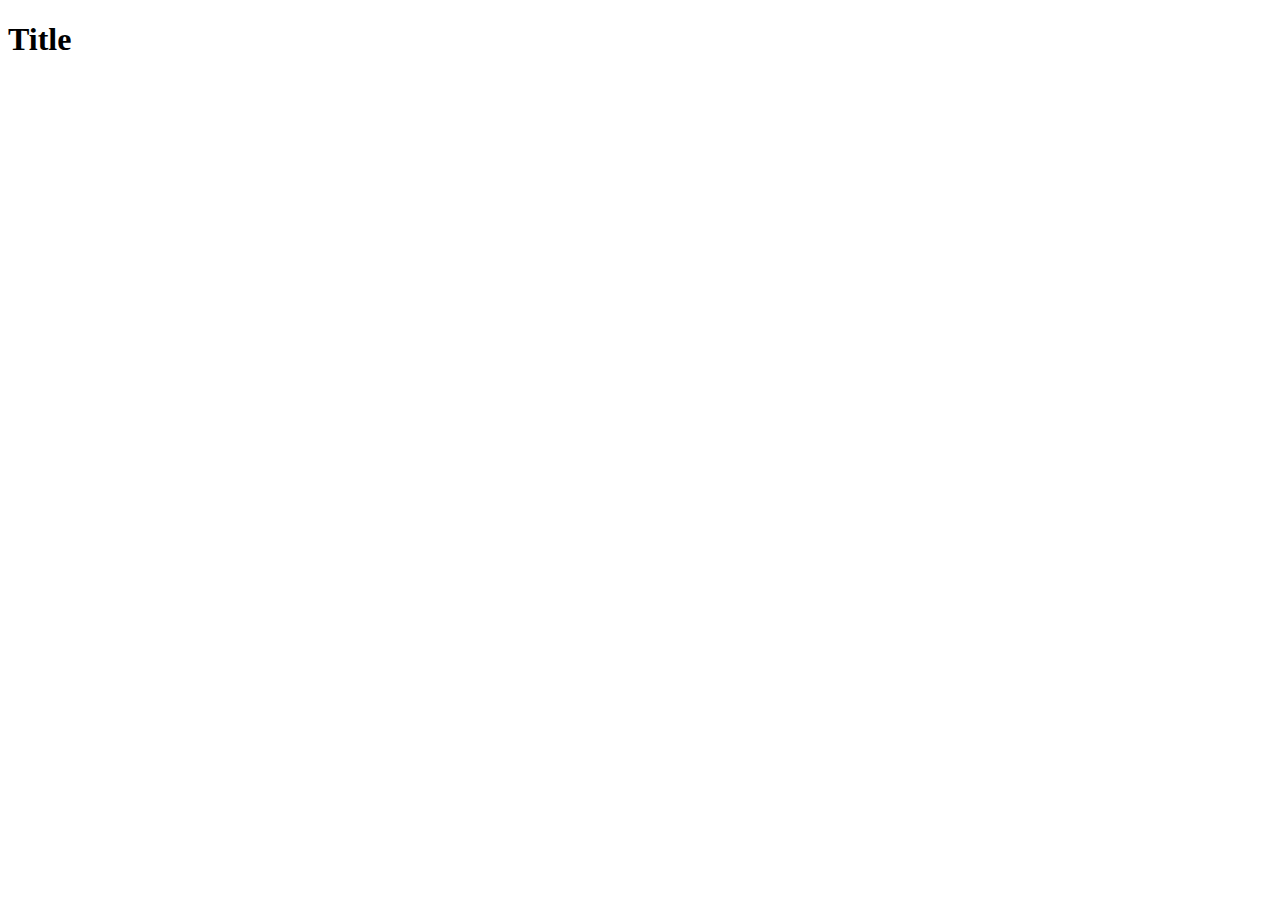
==== index.html @ 6276ee62 "index.html" ====
<!DOCTYPE html>
<html lang="en">
<head>
    <meta charset="UTF-8">
    <meta name="viewport" content="width=device-width, initial-scale=1.0">
    <title>Document</title>
</head>
<body>
    <h1>Title</h1>
</body>
</html>
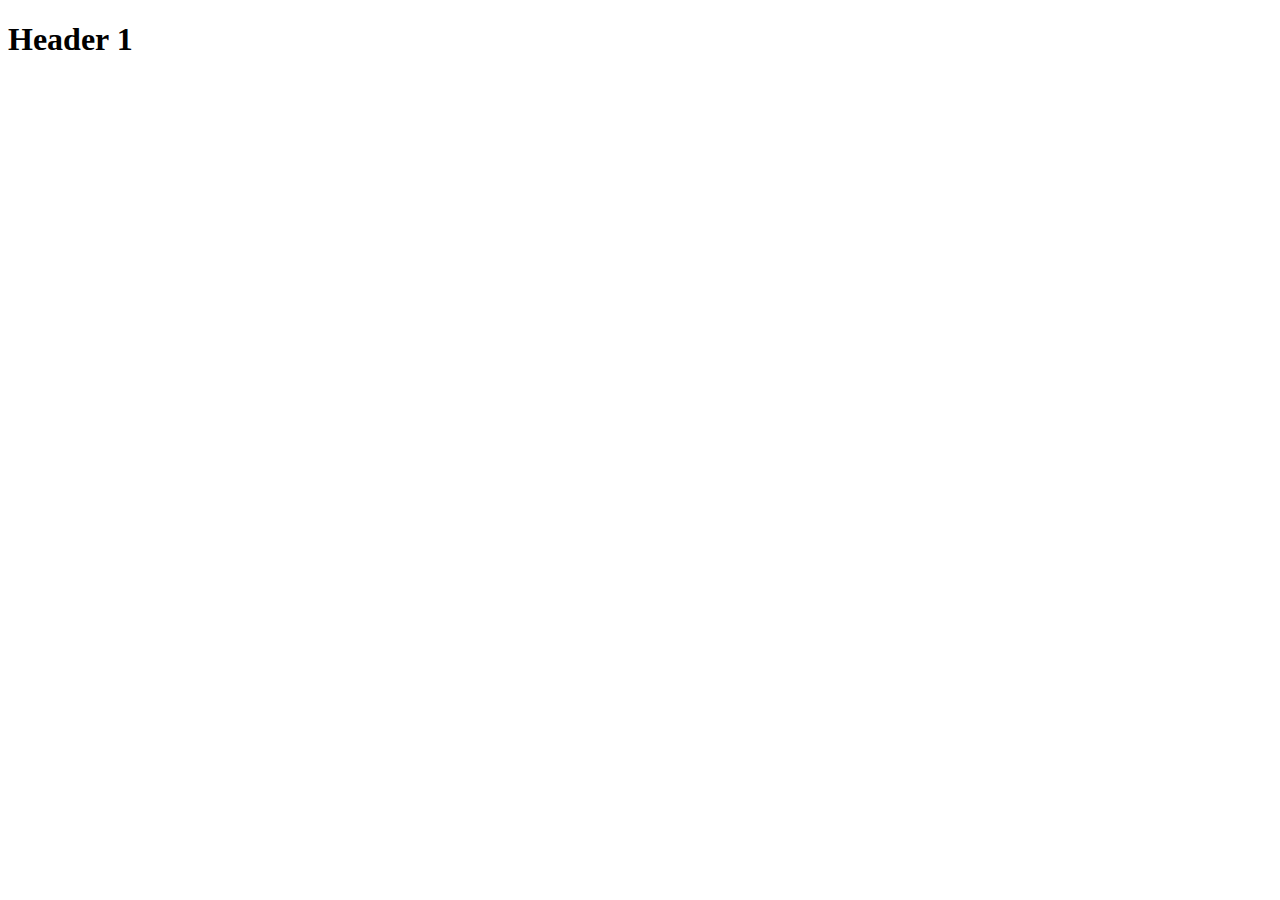
==== commit d8ca55de: "Set up boilerplate and add title" ====
--- a/index.html
+++ b/index.html
@@ -6,6 +6,6 @@
     <title>Document</title>
 </head>
 <body>
-    <h1>Title</h1>
+    <h1>Header 1</h1>
 </body>
 </html>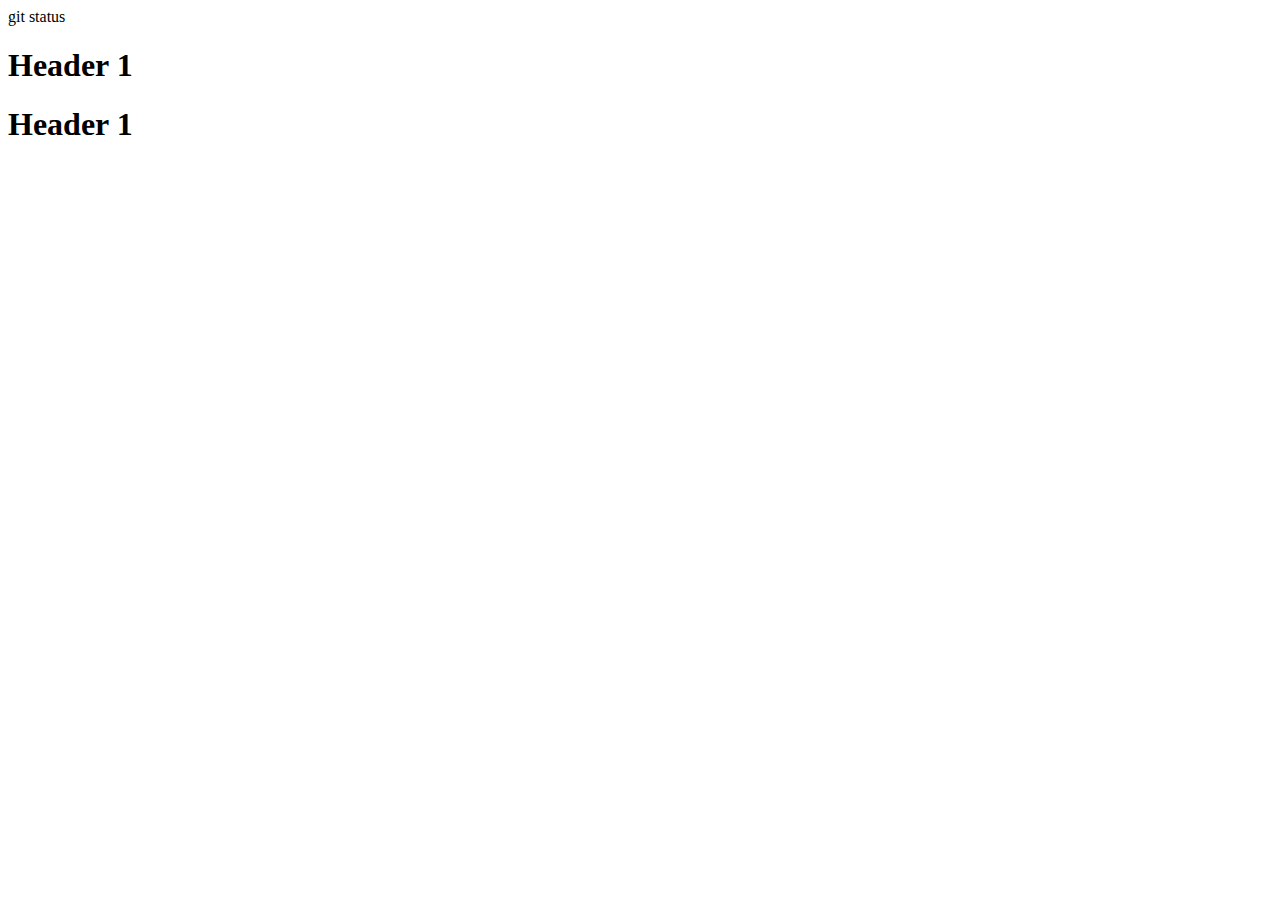
==== commit f7b8232e: "Add second title" ====
--- a/index.html
+++ b/index.html
@@ -1,4 +1,4 @@
-<!DOCTYPE html>
+git status<!DOCTYPE html>
 <html lang="en">
 <head>
     <meta charset="UTF-8">
@@ -7,5 +7,6 @@
 </head>
 <body>
     <h1>Header 1</h1>
+    <h1>Header 1</h1>
 </body>
 </html>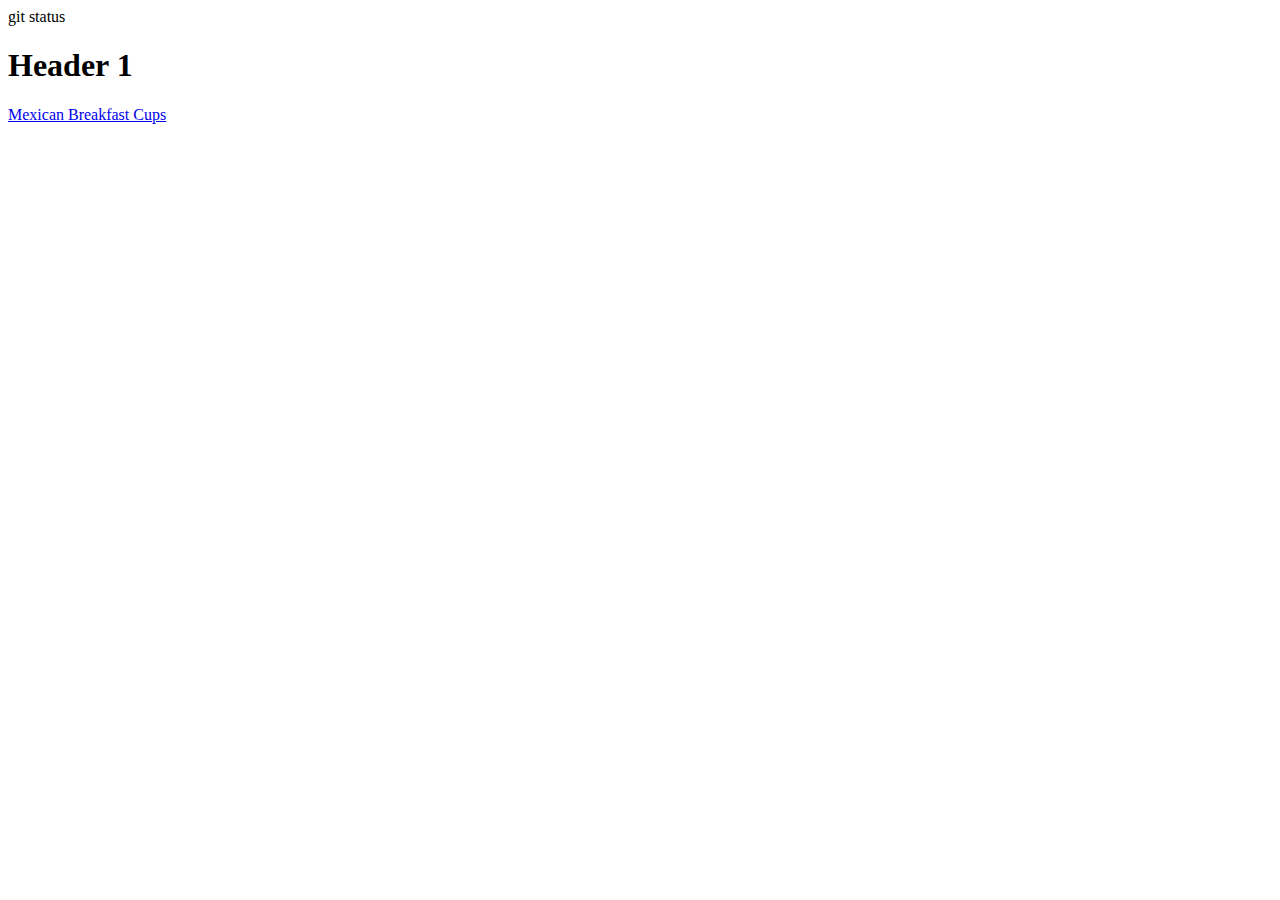
==== commit 1ae7773a: "link first recipe" ====
--- a/index.html
+++ b/index.html
@@ -7,6 +7,6 @@
 </head>
 <body>
     <h1>Header 1</h1>
-    <h1>Header 1</h1>
+    <a href="recipes/mexican-breakfast-cups.html">Mexican Breakfast Cups</a>
 </body>
 </html>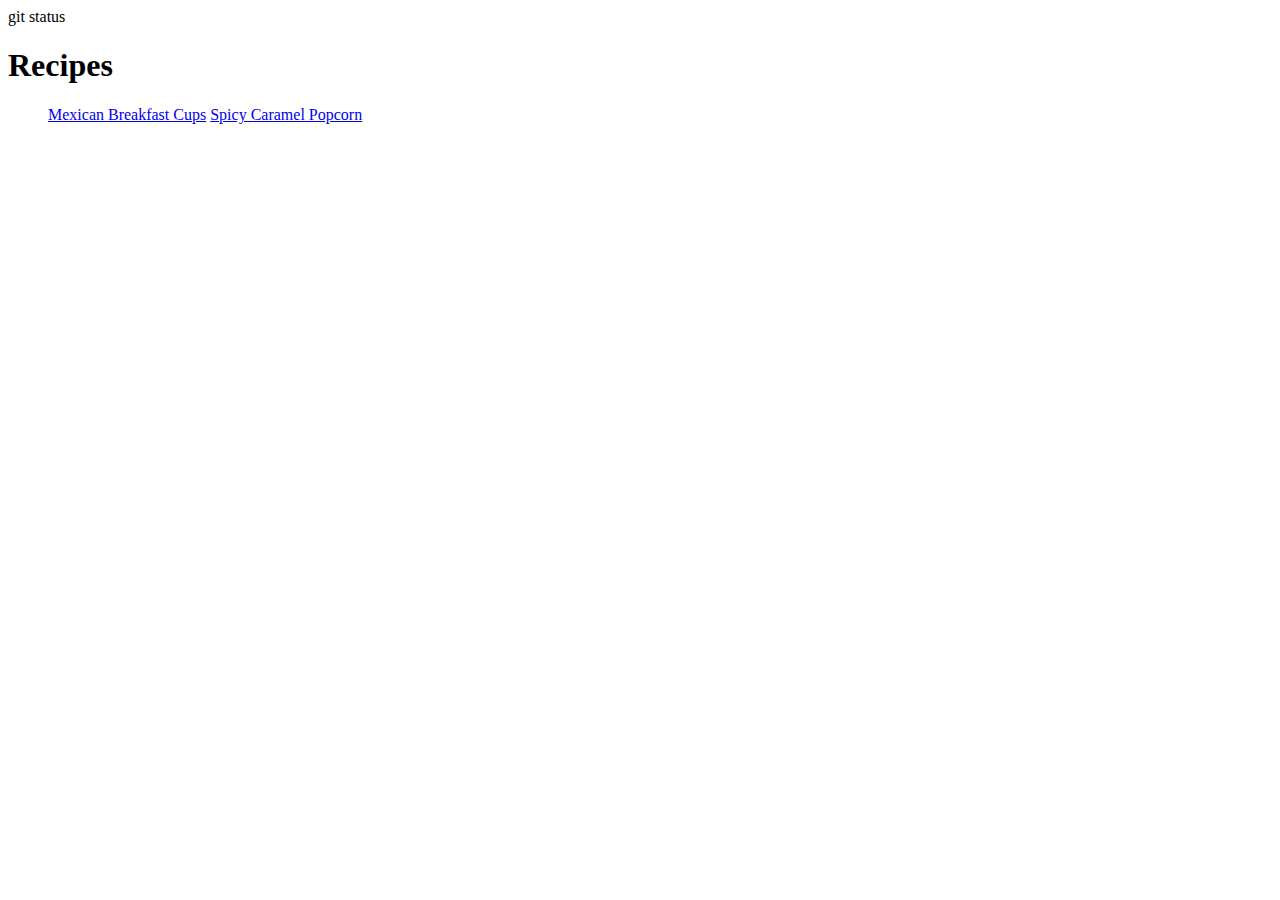
==== commit 5cea4fb4: "add second recipe" ====
--- a/index.html
+++ b/index.html
@@ -6,7 +6,10 @@
     <title>Document</title>
 </head>
 <body>
-    <h1>Header 1</h1>
-    <a href="recipes/mexican-breakfast-cups.html">Mexican Breakfast Cups</a>
+    <h1>Recipes</h1>
+    <ul>
+        <a href="recipes/mexican-breakfast-cups.html">Mexican Breakfast Cups</a>
+        <a href="recipes/spicy-caramel-popcorn.html">Spicy Caramel Popcorn</a>
+    </ul>
 </body>
 </html>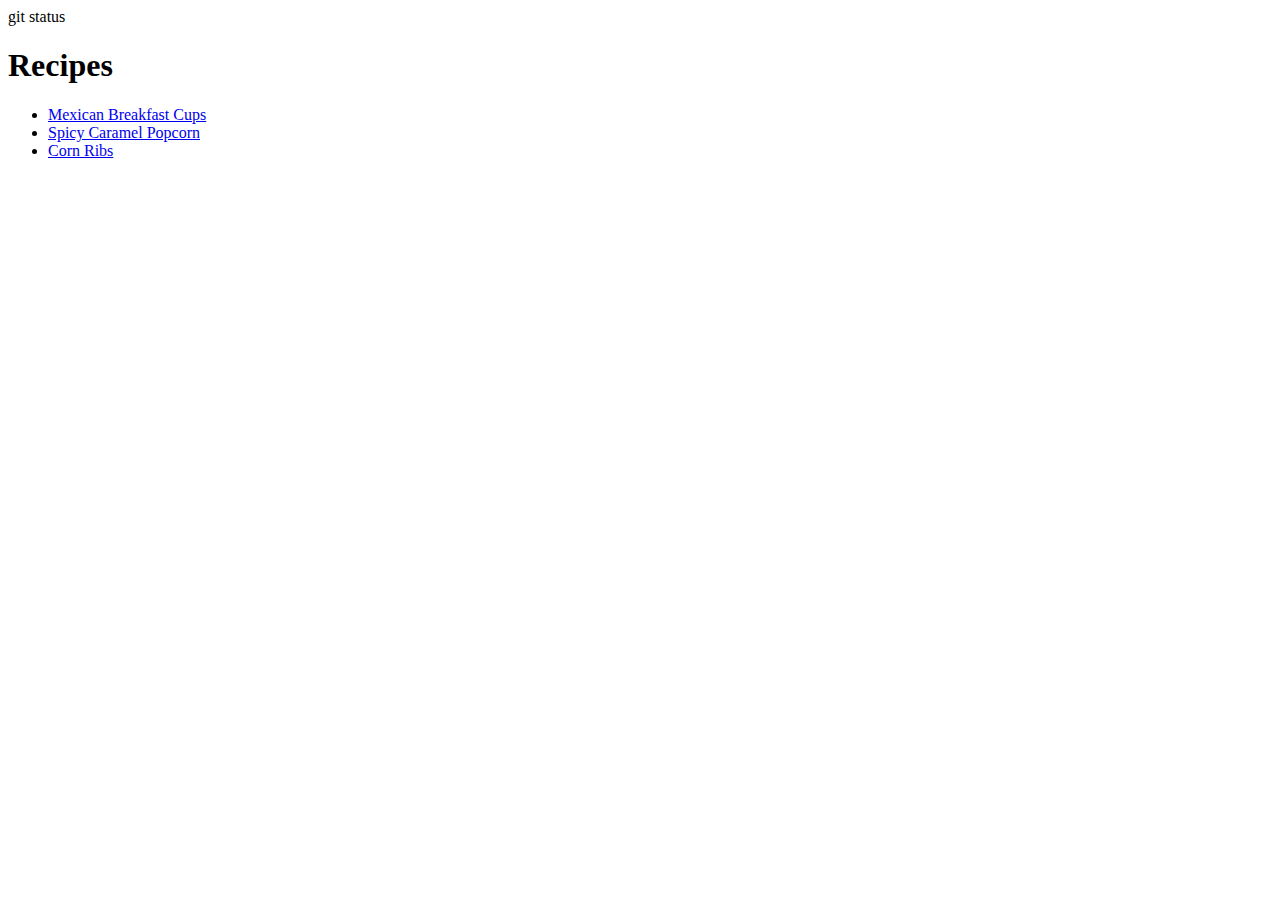
==== commit 1ac9afbb: "add unordered listfix" ====
--- a/index.html
+++ b/index.html
@@ -8,8 +8,9 @@
 <body>
     <h1>Recipes</h1>
     <ul>
-        <a href="recipes/mexican-breakfast-cups.html">Mexican Breakfast Cups</a>
-        <a href="recipes/spicy-caramel-popcorn.html">Spicy Caramel Popcorn</a>
+        <li><a href="recipes/mexican-breakfast-cups.html">Mexican Breakfast Cups</a></li>
+        <li><a href="recipes/spicy-caramel-popcorn.html">Spicy Caramel Popcorn</a></li>
+        <li><a href="recipes/corn-ribs.html">Corn Ribs</a></li>
     </ul>
 </body>
 </html>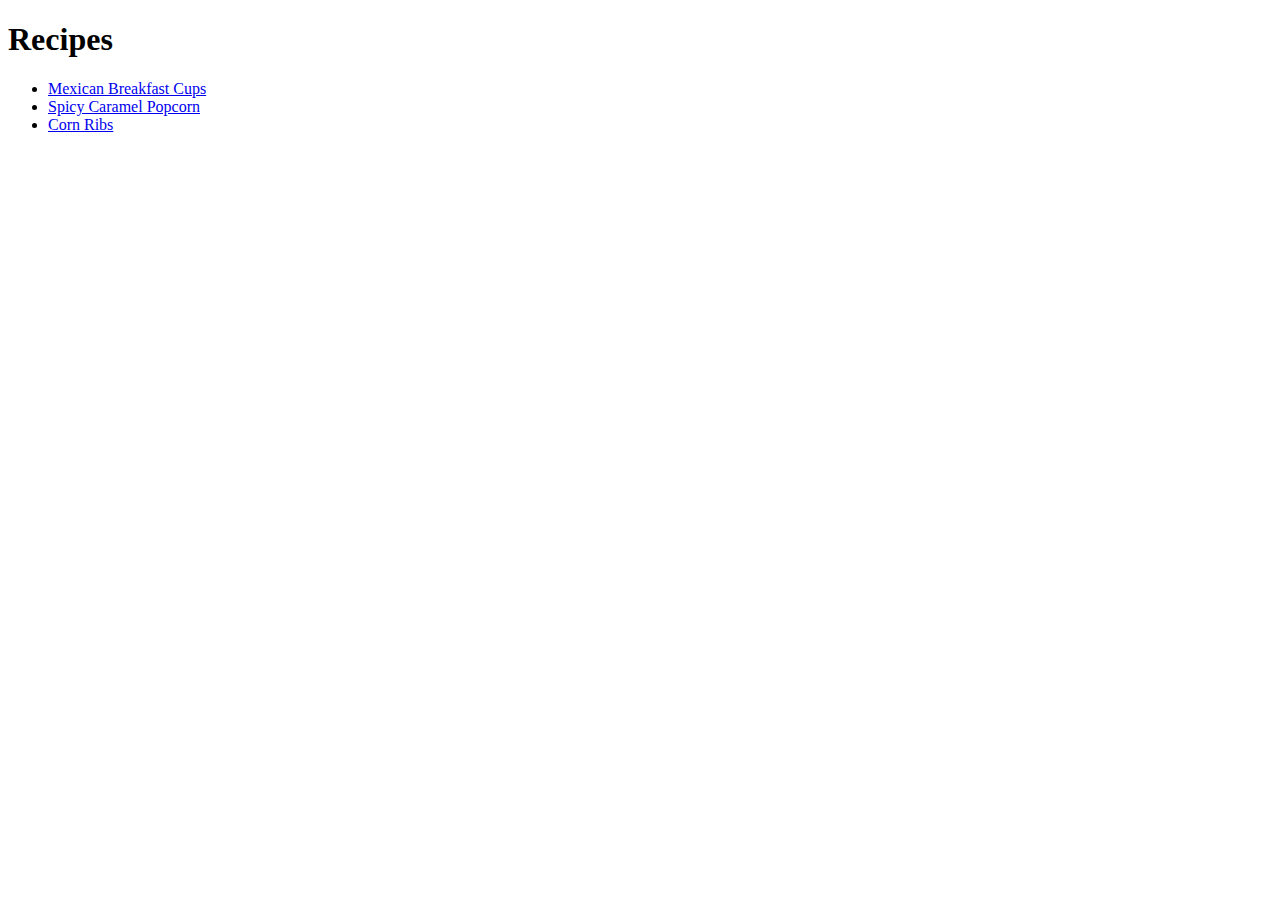
==== commit 25ee1ec0: "fix copy" ====
--- a/index.html
+++ b/index.html
@@ -1,4 +1,4 @@
-git status<!DOCTYPE html>
+<!DOCTYPE html>
 <html lang="en">
 <head>
     <meta charset="UTF-8">
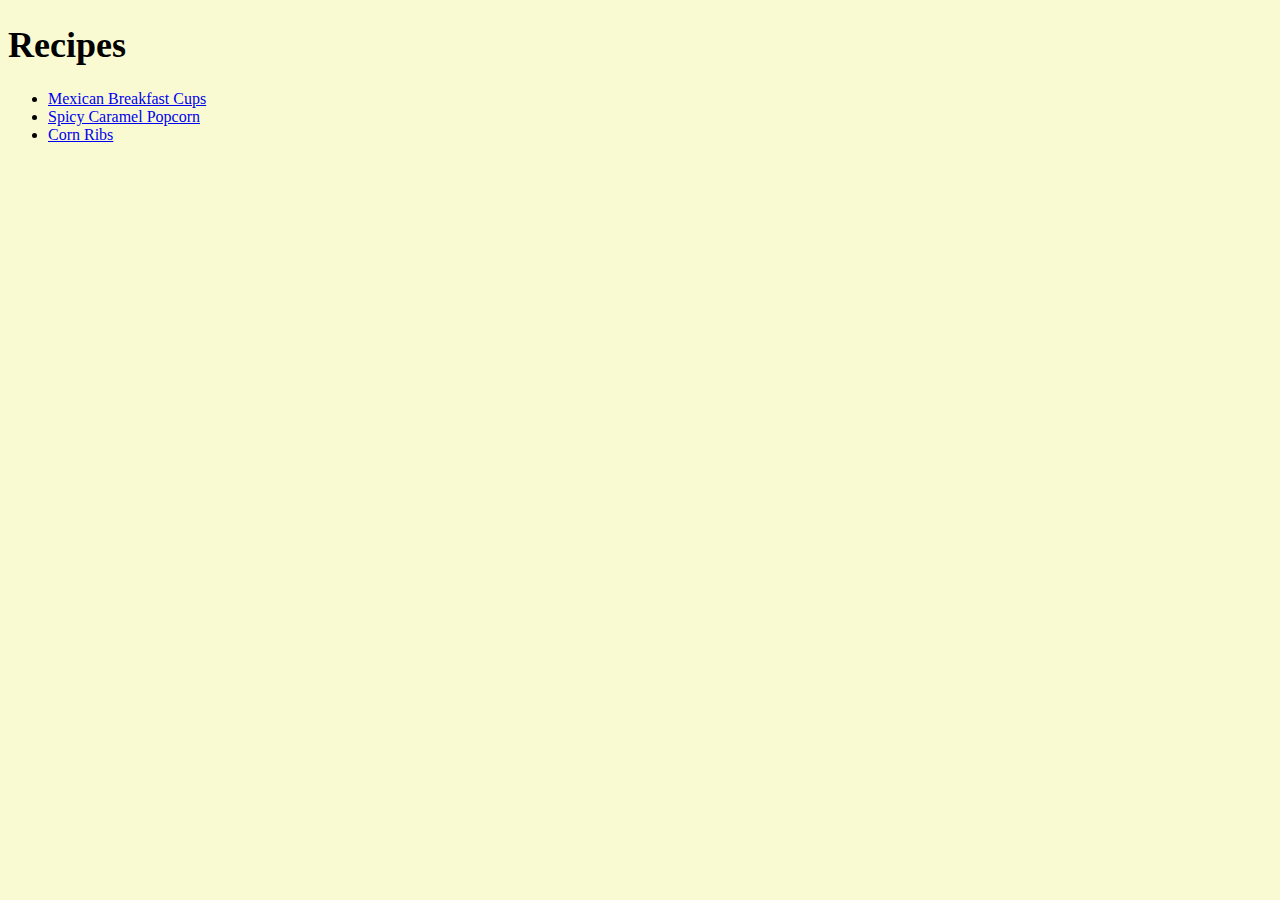
==== commit 0085286d: "style pages" ====
--- a/index.html
+++ b/index.html
@@ -4,6 +4,7 @@
     <meta charset="UTF-8">
     <meta name="viewport" content="width=device-width, initial-scale=1.0">
     <title>Document</title>
+    <link rel="stylesheet" href="styles.css">
 </head>
 <body>
     <h1>Recipes</h1>
--- a/styles.css
+++ b/styles.css
@@ -0,0 +1,16 @@
+body {
+    background-color: lightgoldenrodyellow;
+}
+
+h1 {
+    font-family: 'Times New Roman', Times, serif;
+    font-weight: bold;
+    font-size: 36px;
+    color: black;
+}
+
+h3 {
+    font-family: 'Times New Roman', Times, serif;
+    font-weight: bold;
+    font-size: 24px;
+}
